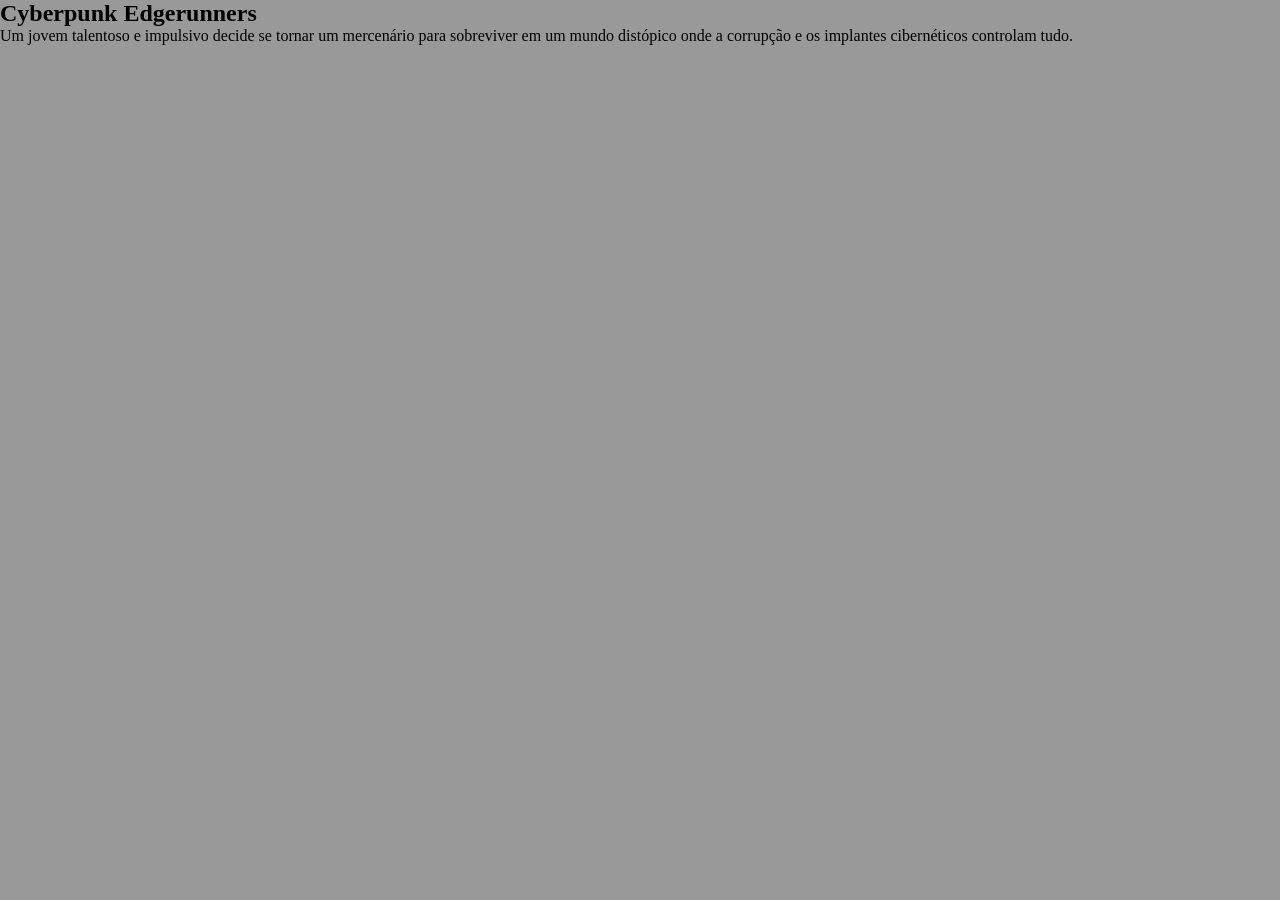
==== index.html @ a104c413 "Add files via upload" ====
<!DOCTYPE html>
<html lang="pt-br">
<head>
    <meta charset="UTF-8">
    <meta name="viewport" content="width=device-width, initial-scale=1.0">
    <title>Exemplo Github</title>
    <link rel="stylesheet" href="./assets/css/index.css">
</head>
<body>
    
<main>

<section>
    <h1>Cyberpunk Edgerunners</h1>

    <p>Um jovem talentoso e impulsivo decide se tornar um mercenário para sobreviver em um mundo distópico onde a corrupção e os implantes cibernéticos controlam tudo.</p>

    <img src="" alt="">
</section>

<section id="personagens">

<div class="personagem">
    <img src="" alt="">
</div>

<div class="personagem">
    <img src="" alt="">
</div>

<div class="personagem">
    <img src="" alt="">
</div>

<div class="personagem">
    <img src="" alt="">
</div>

<div class="personagem">
    <img src="" alt="">
</div>

</section>

<section id="video">
    
</section>

</main>

</body>
</html>
---- assets/css/index.css ----
*{
    margin: 0;
    padding: 0;
    box-sizing: border-box;
}
body{
    background: #999;
}
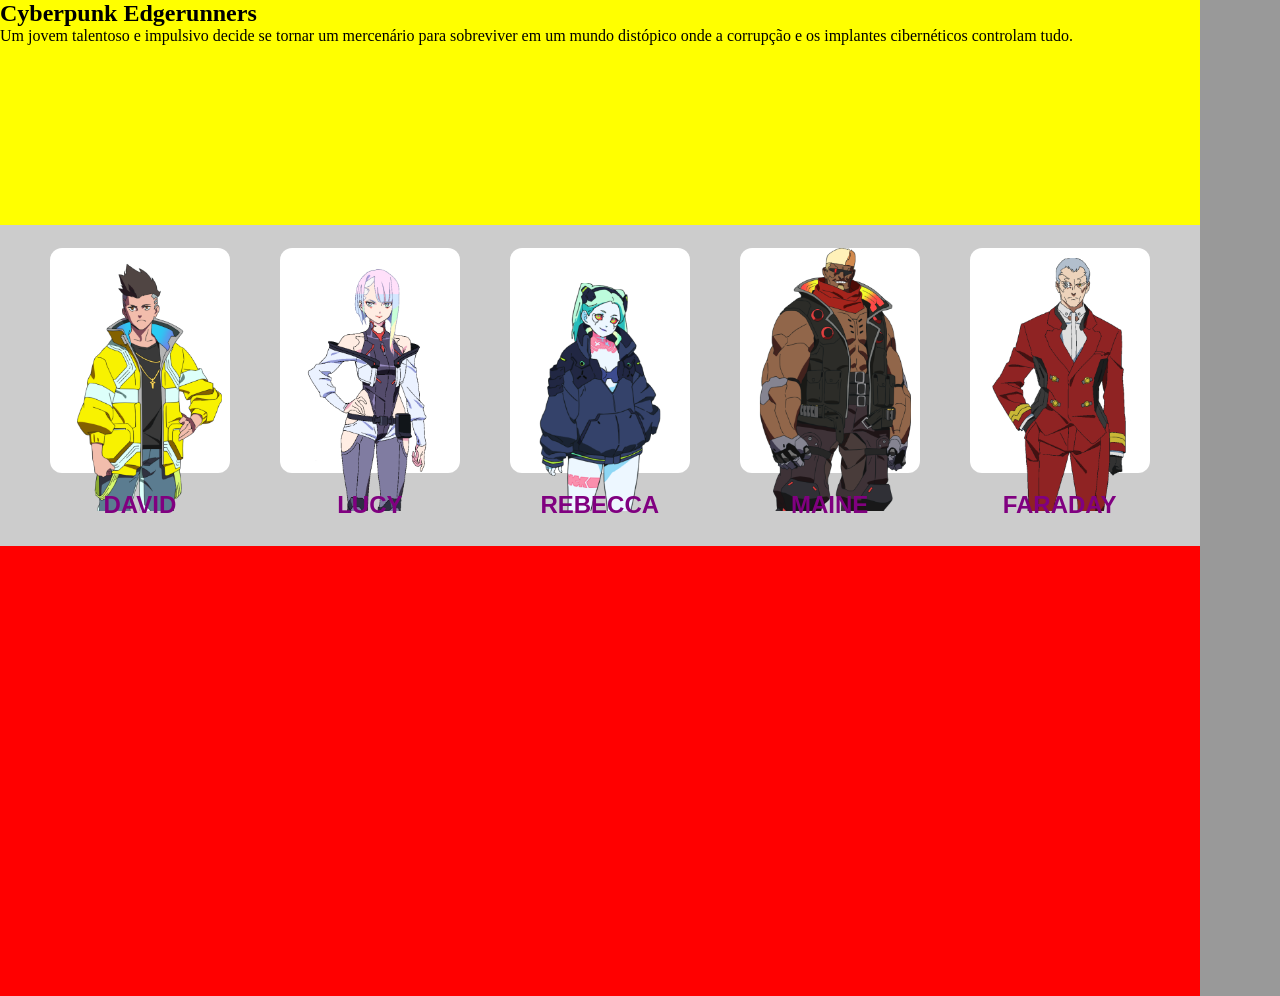
==== commit 459869ab: "Add files via upload" ====
--- a/index.html
+++ b/index.html
@@ -8,45 +8,54 @@
 </head>
 <body>
     
-<main>
+    <main>
 
-<section>
-    <h1>Cyberpunk Edgerunners</h1>
+        <section id="hero">
+            <h1>Cyberpunk Edgerunners</h1>
+            
+            <p>Um jovem talentoso e impulsivo decide se tornar um mercenário para sobreviver em um mundo distópico onde a corrupção e os implantes cibernéticos controlam tudo.</p>
+            
+            <img src="" alt="">
+        </section>
 
-    <p>Um jovem talentoso e impulsivo decide se tornar um mercenário para sobreviver em um mundo distópico onde a corrupção e os implantes cibernéticos controlam tudo.</p>
+        <section id="personagens">
 
-    <img src="" alt="">
-</section>
+            <div class="personagem">
+                <img src="./assets/img/personagens/david.png" alt="">
+            </div>
 
-<section id="personagens">
+            <div class="personagem">
+                <img src="./assets/img/personagens/lucy.png" alt="">
+            </div>
 
-<div class="personagem">
-    <img src="" alt="">
-</div>
+            <div class="personagem">
+                <img src="./assets/img/personagens/rebecca.png" alt="">
+            </div>
 
-<div class="personagem">
-    <img src="" alt="">
-</div>
+            <div class="personagem">
+                <img src="./assets/img/personagens/maine.png" alt="">
+            </div>
 
-<div class="personagem">
-    <img src="" alt="">
-</div>
+            <div class="personagem">
+                <img src="./assets/img/personagens/faraday.png" alt="">
+            </div>
 
-<div class="personagem">
-    <img src="" alt="">
-</div>
+        <div id="nomes-pers">
+            <h2>david</h2>
+            <h2>lucy</h2>
+            <h2>rebecca</h2>
+            <h2>maine</h2>
+            <h2>faraday</h2>
+        </div>
 
-<div class="personagem">
-    <img src="" alt="">
-</div>
+        </section>
 
-</section>
+        <section id="video">
+            
+        </section>
 
-<section id="video">
-    
-</section>
+    </main>
 
-</main>
 
 </body>
 </html>
--- a/assets/css/index.css
+++ b/assets/css/index.css
@@ -5,4 +5,61 @@
 }
 body{
     background: #999;
+}
+main{
+    width: 100%;
+    max-width: 1200px;
+    height: auto;
+}
+#hero{
+    width: 100%;
+    height: 25vh;
+    float: left;
+    background: yellow;
+}
+#personagens{
+    width: 100%;
+    height: auto;
+    float: left;
+    background: #ccc;
+    padding-bottom: 3vh;
+}
+.personagem{
+    width: 15%;
+    height: 25vh;
+    float: left;
+    background: #fff;
+    margin-left: 4.16%;
+    margin-top: 2.5vh;
+    border-radius: 12px;
+}
+.personagem img{
+    height: auto;
+    width: 100%;
+}
+    .personagem img:hover{
+        filter:grayscale(0%);
+}
+#nomes-pers {
+    width: 100%;
+    height: auto;
+    float: left;
+    /* background: purple; */
+    margin-top: 2vh;
+}    
+#nomes-pers h2{
+    width: 15%;
+    /* background: #fff; */
+    float: left;
+    margin-left: 4.16%;
+    text-align: center;
+    text-transform: uppercase;
+    font-family: Arial, "Helvetica Neue", Helvetica, sans-serif;
+    color: purple
+}
+#video{
+    width: 100%;
+    height: 50vh;
+    float: left;
+    background: red;
 }
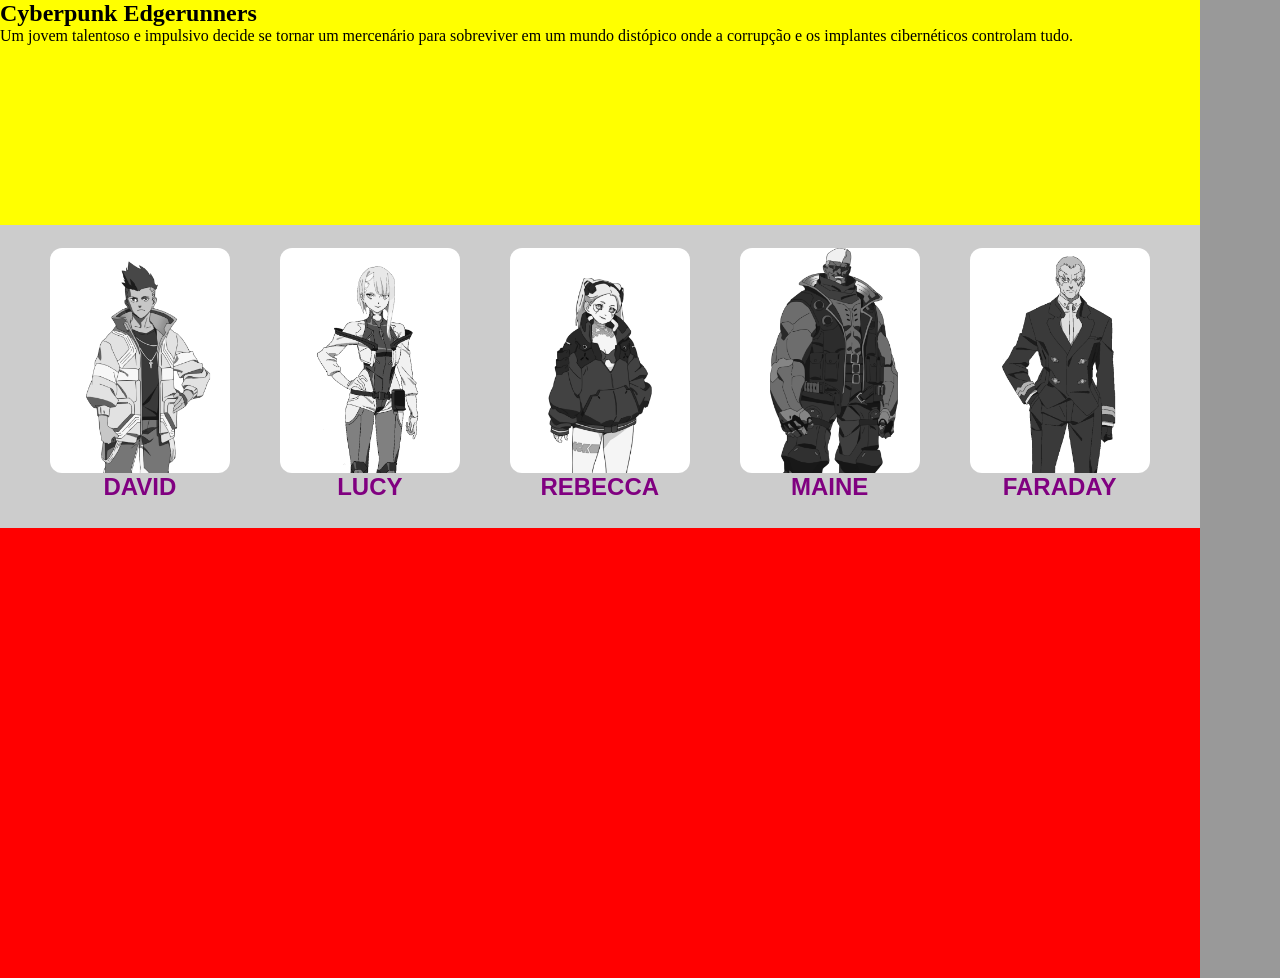
==== commit a632c77a: "Add files via upload" ====
--- a/index.html
+++ b/index.html
@@ -40,13 +40,13 @@
                 <img src="./assets/img/personagens/faraday.png" alt="">
             </div>
 
-        <div id="nomes-pers">
-            <h2>david</h2>
-            <h2>lucy</h2>
-            <h2>rebecca</h2>
-            <h2>maine</h2>
-            <h2>faraday</h2>
-        </div>
+            <div id="nomes-pers">
+                <h2>David</h2>
+                <h2>Lucy</h2>
+                <h2>Rebecca</h2>
+                <h2>Maine</h2>
+                <h2>Faraday</h2>
+            </div>
 
         </section>
 
--- a/assets/css/index.css
+++ b/assets/css/index.css
@@ -32,21 +32,25 @@
     margin-left: 4.16%;
     margin-top: 2.5vh;
     border-radius: 12px;
+    display: flex;
+    justify-content: center;
+    align-items: center;
 }
 .personagem img{
-    height: auto;
-    width: 100%;
+    height: 100%;
+    width: auto;
+    filter: grayscale(100%);
+    transition: filter 0.5s ease-in-out;
 }
-    .personagem img:hover{
-        filter:grayscale(0%);
+.personagem img:hover{
+    filter: grayscale(0%);
 }
-#nomes-pers {
+#nomes-pers{
     width: 100%;
     height: auto;
     float: left;
     /* background: purple; */
-    margin-top: 2vh;
-}    
+}
 #nomes-pers h2{
     width: 15%;
     /* background: #fff; */
@@ -55,11 +59,11 @@
     text-align: center;
     text-transform: uppercase;
     font-family: Arial, "Helvetica Neue", Helvetica, sans-serif;
-    color: purple
+    color: purple;
 }
 #video{
     width: 100%;
     height: 50vh;
     float: left;
     background: red;
-}+}
